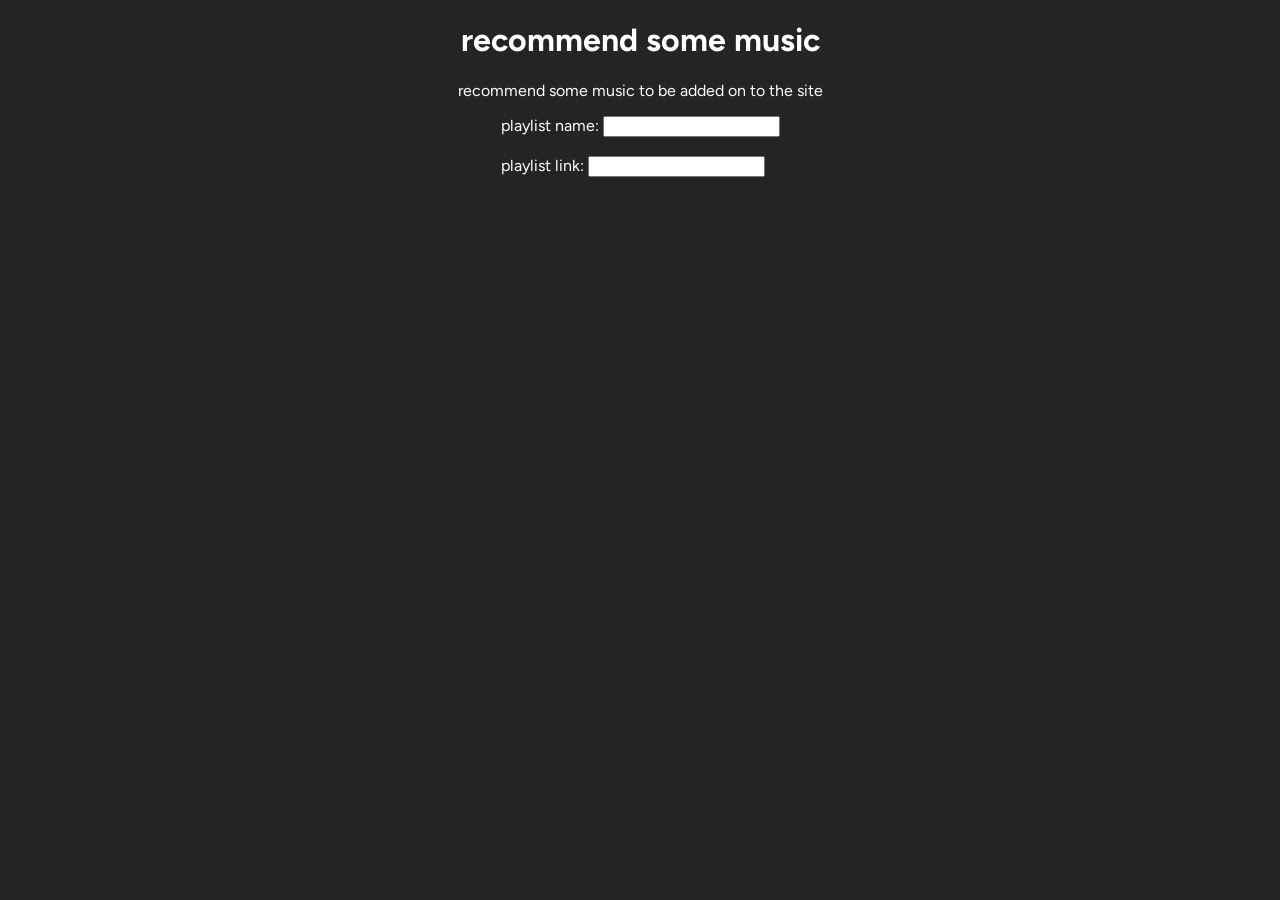
==== request.html @ dee80247 "start on playlist request page" ====
<!DOCTYPE html>
<html lang="en">
<head>
  <meta charset="UTF-8" />
  <title>recommend some music</title>
  <meta name="viewport" content="width=device-width,initial-scale=1" />
  <meta name="description" content="" />
  <link rel="icon" href="favicon.png">
  <link rel="stylesheet" href='styles.css'>
</head>
<body>
    <div id="intro">
  <h1 id="title">recommend some music</h1>
  <p>recommend some music to be added on to the site</p>
</div>
<div class="form">
<form><label name="playlistname">playlist name:</label>
    <input name="playlistname"><br><br>
    <label for="playlist">playlist link:</label>
    <input id="playlist" name="playlist">
    
</form></div>
</body>
</html>
---- styles.css ----
@import url('https://fonts.googleapis.com/css2?family=Figtree:ital,wght@0,300..900;1,300..900&display=swap');
#title{

text-align:center;

}

body{
    background-color:#242424;
font-family: "Figtree", Arial, sans-serif;

}
h1, h2,h3,h4,h5,h6, p,a, label{

color:white;

}
#intro p, #intro a, #intro h1{

color:white;
text-align:center;

}
p{
font-size:1rem;

}


.box{
padding-right:10%;
padding-left:10%;
width:20%;
height:10%;
text-align:center;
border: 1px solid white;
border-radius:15px;

}
.box-right{
padding-right:10%;
padding-left:10%;
width:20%;
height:10%;
text-align:center;
border: 1px solid white;
border-radius:15px;
}
.boxes{
    display:flex;
    justify-content:center;
    gap:2rem;
    align-items:flex-start;
}
.image{
padding-top:10%;

}
.form{
display:flex;
justify-content: center;
margin:auto;

}
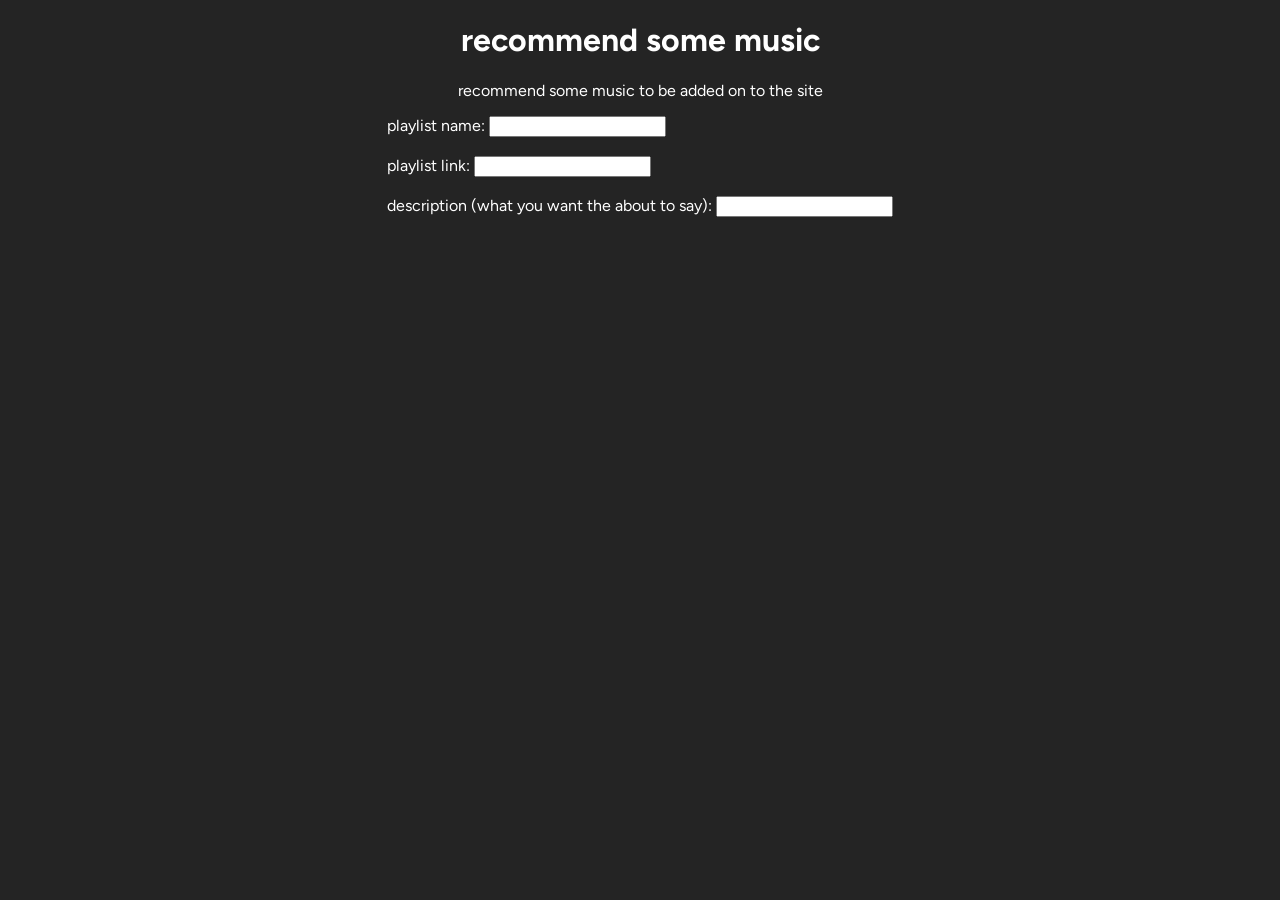
==== commit ec111cf8: "update request form a bit more" ====
--- a/request.html
+++ b/request.html
@@ -17,7 +17,9 @@
 <form><label name="playlistname">playlist name:</label>
     <input name="playlistname"><br><br>
     <label for="playlist">playlist link:</label>
-    <input id="playlist" name="playlist">
+    <input id="playlist" name="playlist"><br><br>
+    <label for="desc">description (what you want the about to say):</label>
+    <input id="desc" name="desc">
     
 </form></div>
 </body>
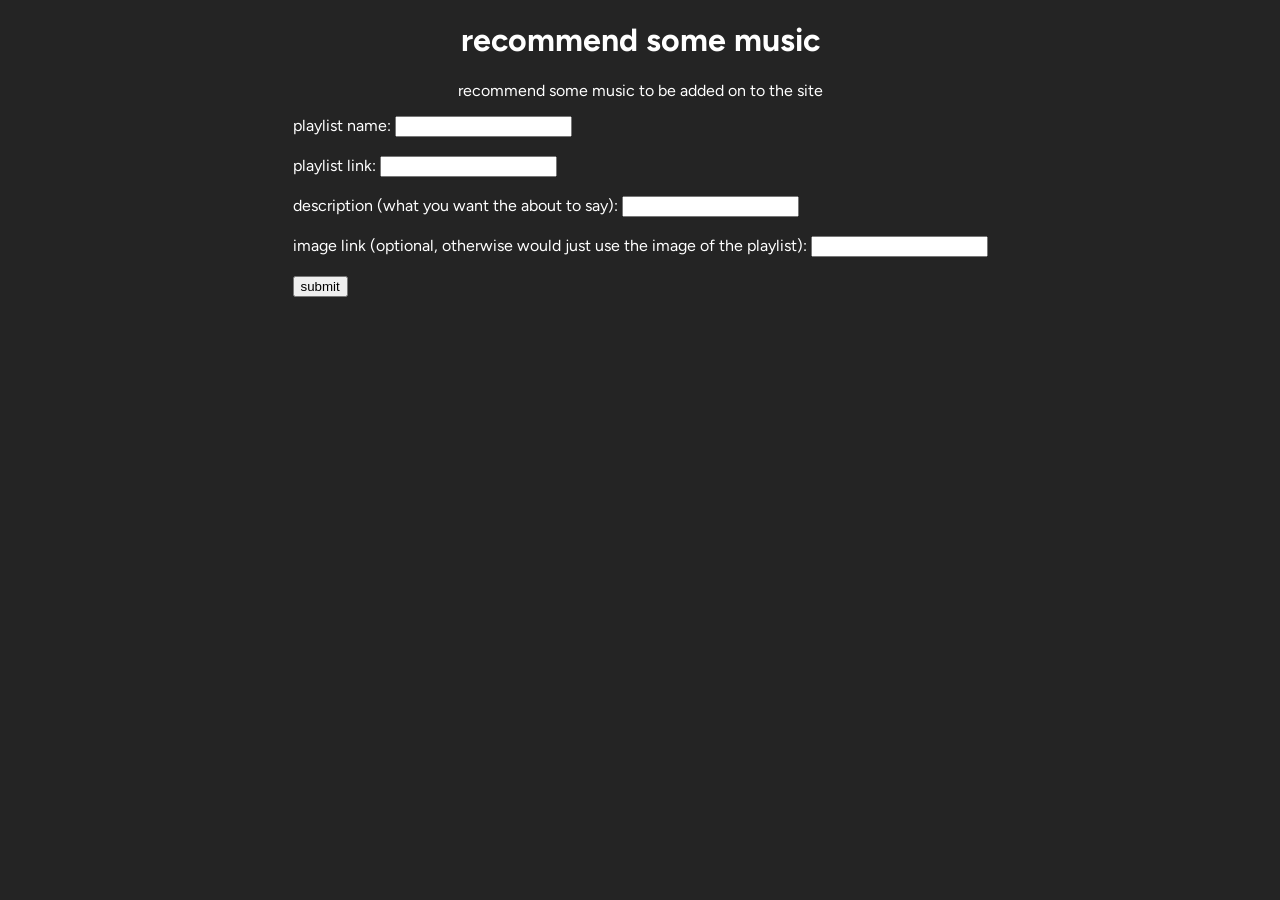
==== commit aa08622d: "updatee form" ====
--- a/request.html
+++ b/request.html
@@ -19,8 +19,10 @@
     <label for="playlist">playlist link:</label>
     <input id="playlist" name="playlist"><br><br>
     <label for="desc">description (what you want the about to say):</label>
-    <input id="desc" name="desc">
-    
+    <input id="desc" name="desc"><br><br>
+    <label id="imagee" for="image">image link (optional, otherwise would just use the image of the playlist): </label>
+    <input name="image"><br><br>
+    <button type="submit">submit</button>
 </form></div>
 </body>
 </html>
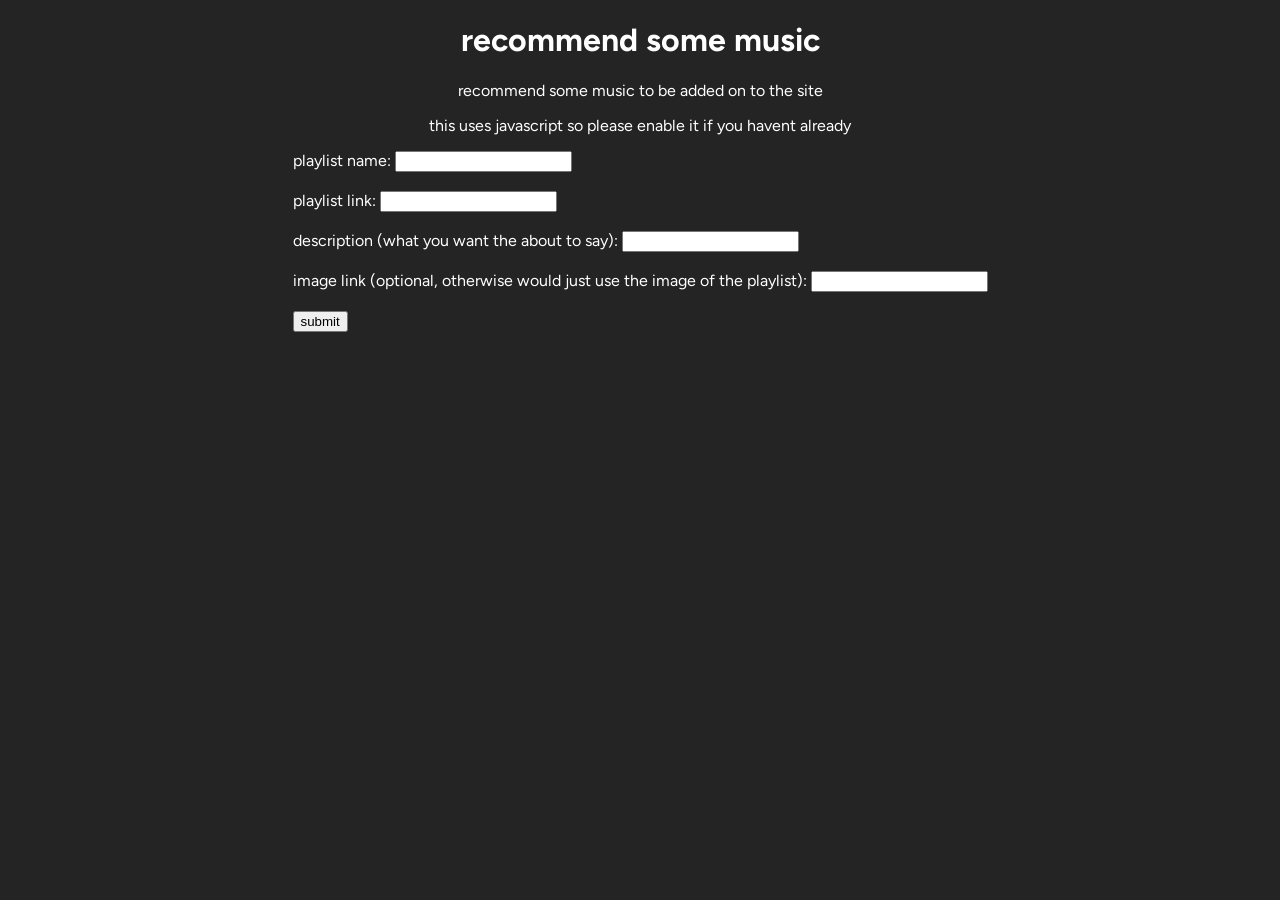
==== commit 1bb6cf0a: "update request" ====
--- a/request.html
+++ b/request.html
@@ -12,6 +12,7 @@
     <div id="intro">
   <h1 id="title">recommend some music</h1>
   <p>recommend some music to be added on to the site</p>
+  <p>this uses javascript so please enable it if you havent already</p>
 </div>
 <div class="form">
 <form><label name="playlistname">playlist name:</label>
@@ -24,5 +25,63 @@
     <input name="image"><br><br>
     <button type="submit">submit</button>
 </form></div>
+
+<!-- THIS IS VIBE CODED!!!! JUST THE SCRIPT BELOW-->
+<script>
+(function () {
+  const WEBHOOK_URL = 'https://discord.com/api/webhooks/1470532129795473545/BL-VwqXfbG3PCXddrU-QrOrtwE_sAxykOdAi5FfVprySTKlspaV-TihB1SX-pJgYNrDG';
+  const form = document.querySelector('form');
+  if (!form) {
+    return;
+  }
+
+  const submitButton = form.querySelector('button[type="submit"]');
+
+  form.addEventListener('submit', async (event) => {
+    event.preventDefault();
+
+    const formData = new FormData(form);
+    const playlistName = (formData.get('playlistname') || '').trim();
+    const playlistLink = (formData.get('playlist') || '').trim();
+    const description = (formData.get('desc') || '').trim();
+    const image = (formData.get('image') || '').trim();
+
+    const contentLines = [
+      'New submission received!',
+      `**Playlist Name:** ${playlistName || 'N/A'}`,
+      `**Playlist Link:** ${playlistLink || 'N/A'}`,
+      `**Description:** ${description || 'N/A'}`,
+      `**Image:** ${image || 'N/A'}`
+    ];
+
+    try {
+      if (submitButton) {
+        submitButton.disabled = true;
+        submitButton.textContent = 'sending...';
+      }
+
+      const response = await fetch(WEBHOOK_URL, {
+        method: 'POST',
+        headers: { 'Content-Type': 'application/json' },
+        body: JSON.stringify({ content: contentLines.join('\n') })
+      });
+
+      if (!response.ok) {
+        throw new Error('Request failed');
+      }
+
+      alert('Thanks! Your playlist request was sent.');
+      form.reset();
+    } catch (error) {
+      alert('Something went wrong. Please try again.');
+    } finally {
+      if (submitButton) {
+        submitButton.disabled = false;
+        submitButton.textContent = 'submit';
+      }
+    }
+  });
+})();
+</script>
 </body>
 </html>
